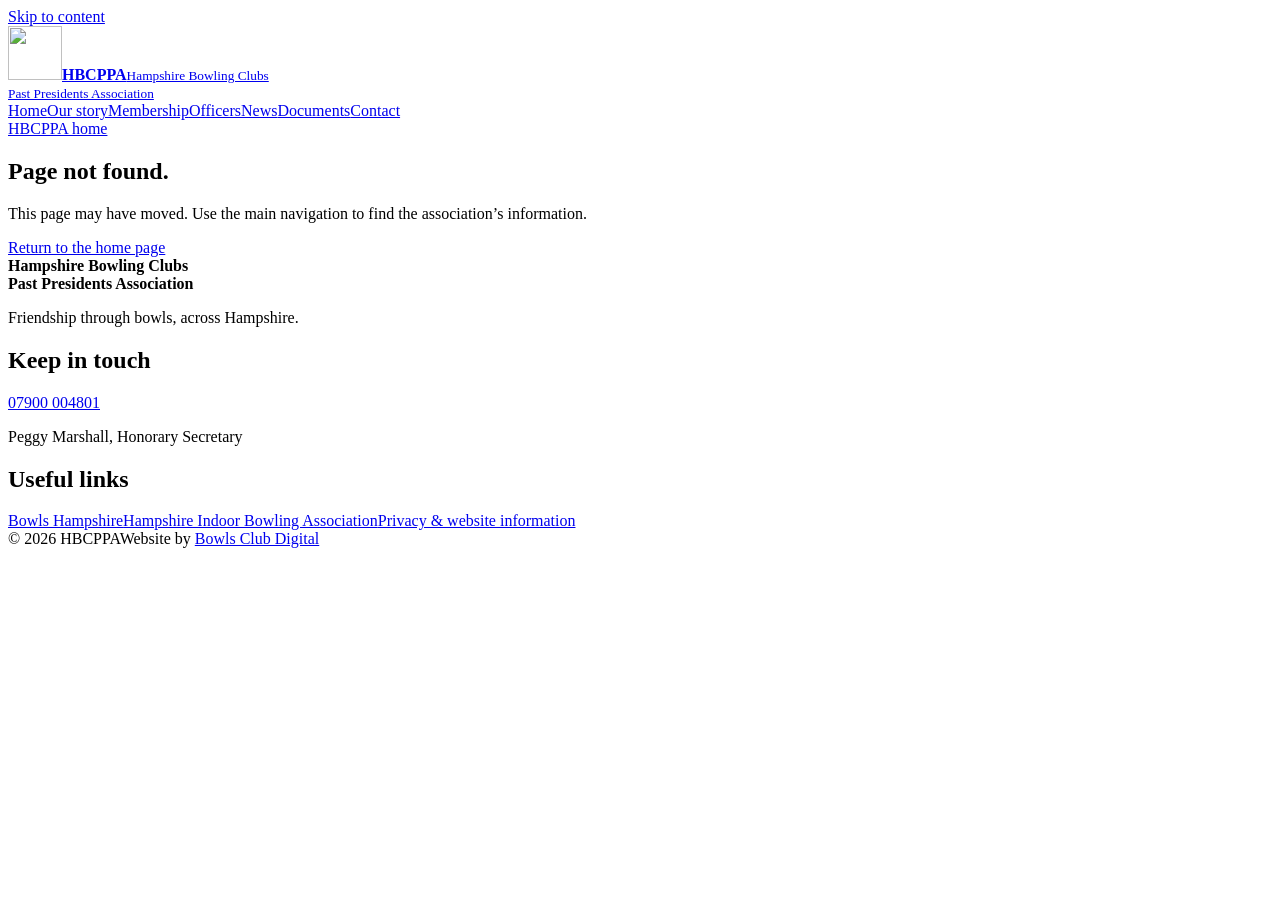
==== public/404/index.html @ 091e2b3b "Finish HBCPPA public website with crest-led design and original association documents" ====
<!doctype html><html lang="en-GB"><head><meta charset="utf-8"><meta name="viewport" content="width=device-width,initial-scale=1"><title>Page not found | HBCPPA</title><meta name="description" content="Find the information you need on the HBCPPA website."><meta name="theme-color" content="#102a53"><meta name="color-scheme" content="light dark"><link rel="canonical" href="https://hbcppa-website.pages.dev/404/"><meta property="og:title" content="Page not found | HBCPPA"><meta property="og:description" content="Find the information you need on the HBCPPA website."><meta property="og:type" content="website"><meta property="og:image" content="https://hbcppa-website.pages.dev/assets/crest.png"><link rel="icon" href="/assets/crest.png"><link rel="stylesheet" href="/assets/site.css"><script defer src="/assets/site.js"></script><script type="application/ld+json">{"@context": "https://schema.org", "@type": "Organization", "name": "Hampshire Bowling Clubs Past Presidents Association", "alternateName": "HBCPPA", "url": "https://hbcppa-website.pages.dev", "logo": "https://hbcppa-website.pages.dev/assets/crest.png"}</script></head><body><a class="skip" href="#main">Skip to content</a><header class="site-header"><div class="wrap header-inner"><a class="brand" href="/" aria-label="HBCPPA home"><img src="/assets/crest.png" alt="" width="54" height="54"><span><strong>HBCPPA</strong><small>Hampshire Bowling Clubs<br>Past Presidents Association</small></span></a><button class="menu-button" aria-expanded="false" aria-controls="main-nav" hidden>Menu</button><nav id="main-nav" aria-label="Main navigation"><a href="/">Home</a><a href="/about/">Our story</a><a href="/membership/">Membership</a><a href="/officers/">Officers</a><a href="/news/">News</a><a href="/documents/">Documents</a><a href="/contact/">Contact</a></nav></div></header><main id="main"><section class="page-intro wrap"><a class="back" href="/">HBCPPA home</a><h1>Page not found.</h1><p class="intro">This page may have moved. Use the main navigation to find the association’s information.</p></section><div class="wrap actions"><a class="button" href="/">Return to the home page</a></div></main><footer><div class="wrap footer-top"><div><strong class="footer-name">Hampshire Bowling Clubs<br>Past Presidents Association</strong><p>Friendship through bowls, across Hampshire.</p></div><div><h2>Keep in touch</h2><a href="tel:+447900004801">07900 004801</a><p>Peggy Marshall, Honorary Secretary</p></div><div><h2>Useful links</h2><a href="https://www.bowlshampshire.com/">Bowls Hampshire</a><a href="https://www.hampshireiba.com/">Hampshire Indoor Bowling Association</a><a href="/privacy/">Privacy &amp; website information</a></div></div><div class="wrap footer-bottom"><span>© 2026 HBCPPA</span><span>Website by <a href="https://bowlsclubdigital.com/">Bowls Club Digital</a></span></div></footer></body></html>
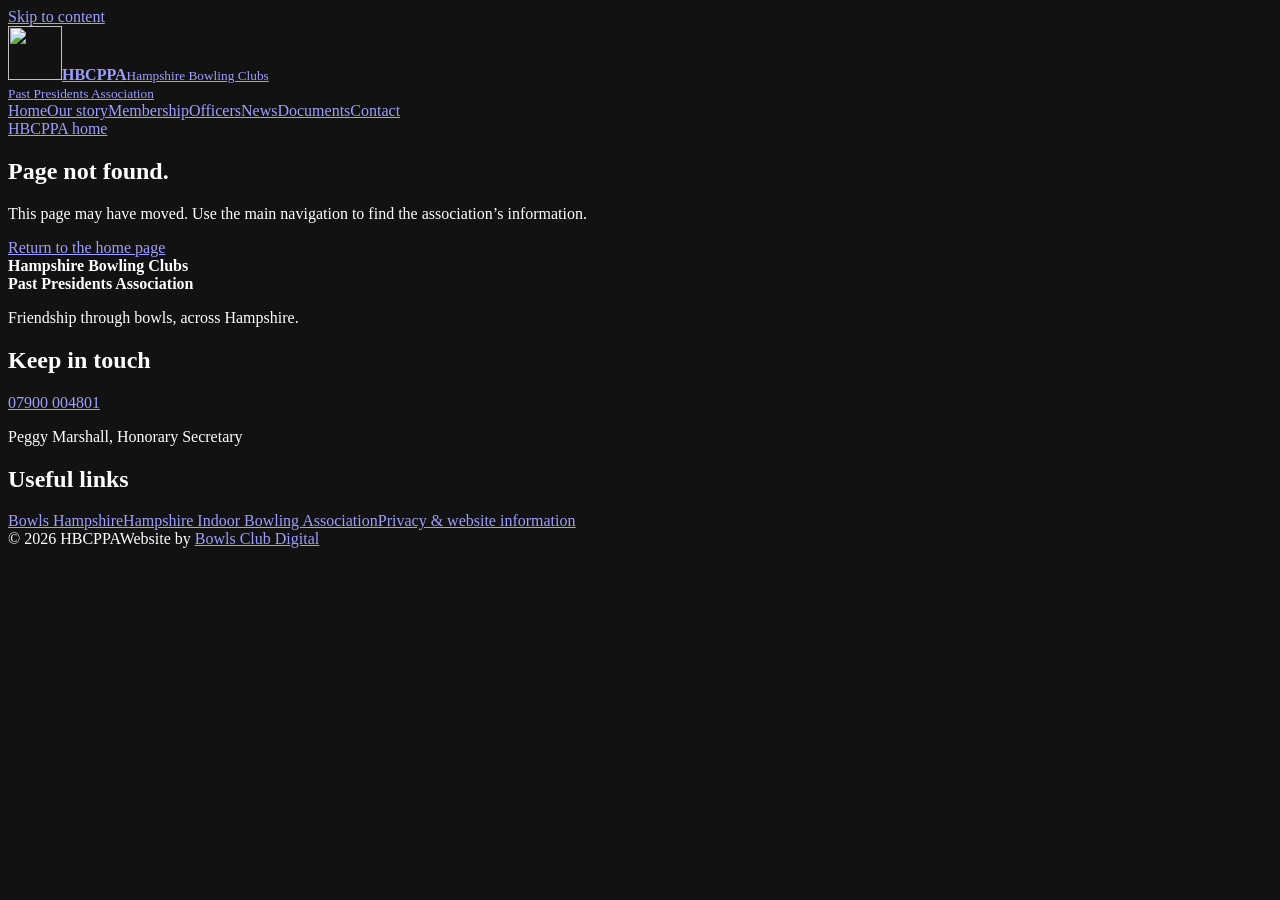
==== commit db61a782: "Carry the association badge's navy burgundy and gold throughout the website" ====
--- a/public/404/index.html
+++ b/public/404/index.html
@@ -1 +1 @@
-<!doctype html><html lang="en-GB"><head><meta charset="utf-8"><meta name="viewport" content="width=device-width,initial-scale=1"><title>Page not found | HBCPPA</title><meta name="description" content="Find the information you need on the HBCPPA website."><meta name="theme-color" content="#102a53"><meta name="color-scheme" content="light dark"><link rel="canonical" href="https://hbcppa-website.pages.dev/404/"><meta property="og:title" content="Page not found | HBCPPA"><meta property="og:description" content="Find the information you need on the HBCPPA website."><meta property="og:type" content="website"><meta property="og:image" content="https://hbcppa-website.pages.dev/assets/crest.png"><link rel="icon" href="/assets/crest.png"><link rel="stylesheet" href="/assets/site.css"><script defer src="/assets/site.js"></script><script type="application/ld+json">{"@context": "https://schema.org", "@type": "Organization", "name": "Hampshire Bowling Clubs Past Presidents Association", "alternateName": "HBCPPA", "url": "https://hbcppa-website.pages.dev", "logo": "https://hbcppa-website.pages.dev/assets/crest.png"}</script></head><body><a class="skip" href="#main">Skip to content</a><header class="site-header"><div class="wrap header-inner"><a class="brand" href="/" aria-label="HBCPPA home"><img src="/assets/crest.png" alt="" width="54" height="54"><span><strong>HBCPPA</strong><small>Hampshire Bowling Clubs<br>Past Presidents Association</small></span></a><button class="menu-button" aria-expanded="false" aria-controls="main-nav" hidden>Menu</button><nav id="main-nav" aria-label="Main navigation"><a href="/">Home</a><a href="/about/">Our story</a><a href="/membership/">Membership</a><a href="/officers/">Officers</a><a href="/news/">News</a><a href="/documents/">Documents</a><a href="/contact/">Contact</a></nav></div></header><main id="main"><section class="page-intro wrap"><a class="back" href="/">HBCPPA home</a><h1>Page not found.</h1><p class="intro">This page may have moved. Use the main navigation to find the association’s information.</p></section><div class="wrap actions"><a class="button" href="/">Return to the home page</a></div></main><footer><div class="wrap footer-top"><div><strong class="footer-name">Hampshire Bowling Clubs<br>Past Presidents Association</strong><p>Friendship through bowls, across Hampshire.</p></div><div><h2>Keep in touch</h2><a href="tel:+447900004801">07900 004801</a><p>Peggy Marshall, Honorary Secretary</p></div><div><h2>Useful links</h2><a href="https://www.bowlshampshire.com/">Bowls Hampshire</a><a href="https://www.hampshireiba.com/">Hampshire Indoor Bowling Association</a><a href="/privacy/">Privacy &amp; website information</a></div></div><div class="wrap footer-bottom"><span>© 2026 HBCPPA</span><span>Website by <a href="https://bowlsclubdigital.com/">Bowls Club Digital</a></span></div></footer></body></html>+<!doctype html><html lang="en-GB"><head><meta charset="utf-8"><meta name="viewport" content="width=device-width,initial-scale=1"><title>Page not found | HBCPPA</title><meta name="description" content="Find the information you need on the HBCPPA website."><meta name="theme-color" content="#0c2143"><meta name="color-scheme" content="dark"><link rel="canonical" href="https://hbcppa-website.pages.dev/404/"><meta property="og:title" content="Page not found | HBCPPA"><meta property="og:description" content="Find the information you need on the HBCPPA website."><meta property="og:type" content="website"><meta property="og:image" content="https://hbcppa-website.pages.dev/assets/crest.png"><link rel="icon" href="/assets/crest.png"><link rel="stylesheet" href="/assets/site.css"><script defer src="/assets/site.js"></script><script type="application/ld+json">{"@context": "https://schema.org", "@type": "Organization", "name": "Hampshire Bowling Clubs Past Presidents Association", "alternateName": "HBCPPA", "url": "https://hbcppa-website.pages.dev", "logo": "https://hbcppa-website.pages.dev/assets/crest.png"}</script></head><body><a class="skip" href="#main">Skip to content</a><header class="site-header"><div class="wrap header-inner"><a class="brand" href="/" aria-label="HBCPPA home"><img src="/assets/crest.webp" alt="" width="54" height="54"><span><strong>HBCPPA</strong><small>Hampshire Bowling Clubs<br>Past Presidents Association</small></span></a><button class="menu-button" aria-expanded="false" aria-controls="main-nav" hidden>Menu</button><nav id="main-nav" aria-label="Main navigation"><a href="/">Home</a><a href="/about/">Our story</a><a href="/membership/">Membership</a><a href="/officers/">Officers</a><a href="/news/">News</a><a href="/documents/">Documents</a><a href="/contact/">Contact</a></nav></div></header><main id="main"><section class="page-intro wrap"><a class="back" href="/">HBCPPA home</a><h1>Page not found.</h1><p class="intro">This page may have moved. Use the main navigation to find the association’s information.</p></section><div class="wrap actions"><a class="button" href="/">Return to the home page</a></div></main><footer><div class="wrap footer-top"><div><strong class="footer-name">Hampshire Bowling Clubs<br>Past Presidents Association</strong><p>Friendship through bowls, across Hampshire.</p></div><div><h2>Keep in touch</h2><a href="tel:+447900004801">07900 004801</a><p>Peggy Marshall, Honorary Secretary</p></div><div><h2>Useful links</h2><a href="https://www.bowlshampshire.com/">Bowls Hampshire</a><a href="https://www.hampshireiba.com/">Hampshire Indoor Bowling Association</a><a href="/privacy/">Privacy &amp; website information</a></div></div><div class="wrap footer-bottom"><span>© 2026 HBCPPA</span><span>Website by <a href="https://bowlsclubdigital.com/">Bowls Club Digital</a></span></div></footer></body></html>
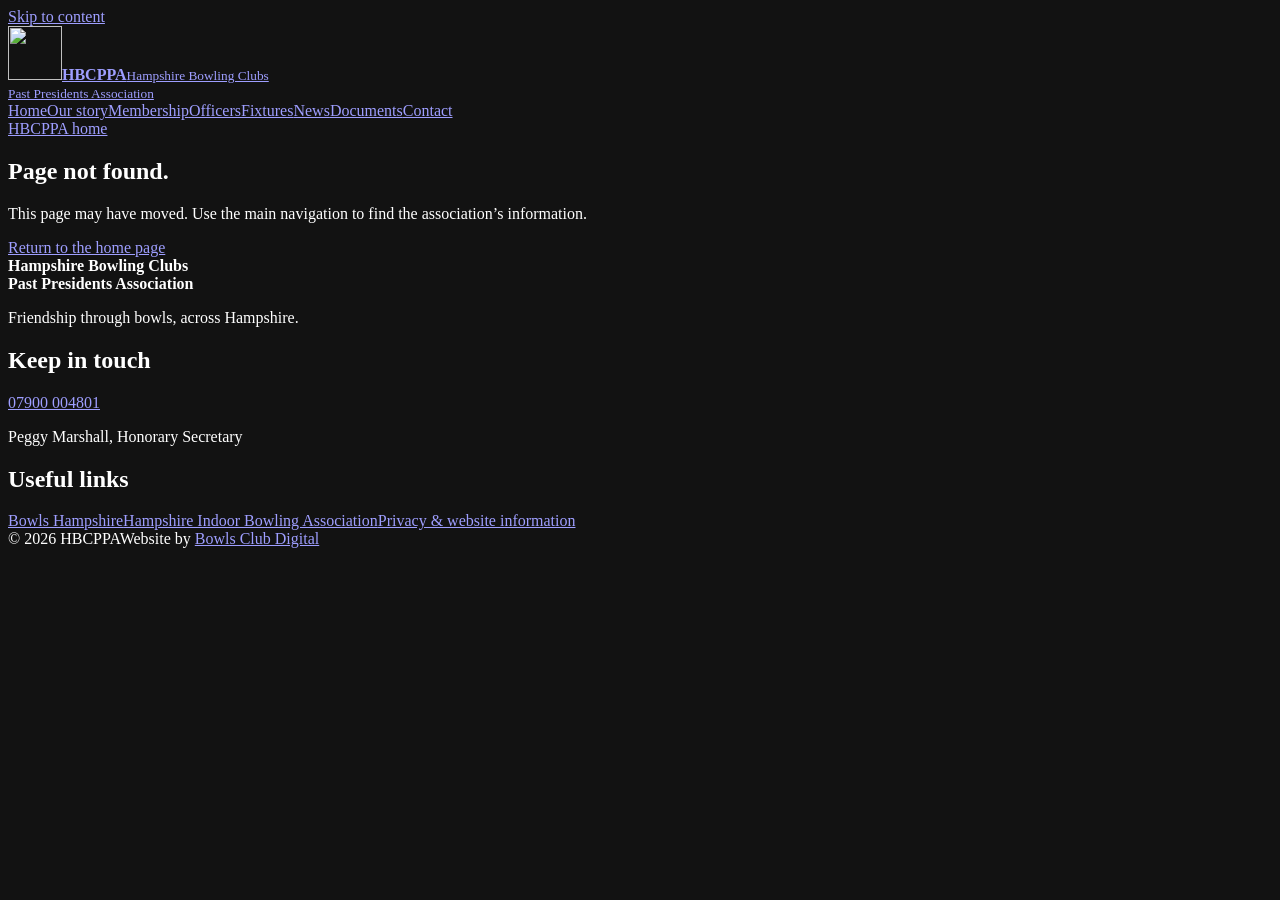
==== commit b5e8c7b5: "Add indoor fixtures for 2026 and 2027 with full match details" ====
--- a/public/404/index.html
+++ b/public/404/index.html
@@ -1 +1 @@
-<!doctype html><html lang="en-GB"><head><meta charset="utf-8"><meta name="viewport" content="width=device-width,initial-scale=1"><title>Page not found | HBCPPA</title><meta name="description" content="Find the information you need on the HBCPPA website."><meta name="theme-color" content="#0c2143"><meta name="color-scheme" content="dark"><link rel="canonical" href="https://hbcppa-website.pages.dev/404/"><meta property="og:title" content="Page not found | HBCPPA"><meta property="og:description" content="Find the information you need on the HBCPPA website."><meta property="og:type" content="website"><meta property="og:image" content="https://hbcppa-website.pages.dev/assets/crest.png"><link rel="icon" href="/assets/crest.png"><link rel="stylesheet" href="/assets/site.css"><script defer src="/assets/site.js"></script><script type="application/ld+json">{"@context": "https://schema.org", "@type": "Organization", "name": "Hampshire Bowling Clubs Past Presidents Association", "alternateName": "HBCPPA", "url": "https://hbcppa-website.pages.dev", "logo": "https://hbcppa-website.pages.dev/assets/crest.png"}</script></head><body><a class="skip" href="#main">Skip to content</a><header class="site-header"><div class="wrap header-inner"><a class="brand" href="/" aria-label="HBCPPA home"><img src="/assets/crest.webp" alt="" width="54" height="54"><span><strong>HBCPPA</strong><small>Hampshire Bowling Clubs<br>Past Presidents Association</small></span></a><button class="menu-button" aria-expanded="false" aria-controls="main-nav" hidden>Menu</button><nav id="main-nav" aria-label="Main navigation"><a href="/">Home</a><a href="/about/">Our story</a><a href="/membership/">Membership</a><a href="/officers/">Officers</a><a href="/news/">News</a><a href="/documents/">Documents</a><a href="/contact/">Contact</a></nav></div></header><main id="main"><section class="page-intro wrap"><a class="back" href="/">HBCPPA home</a><h1>Page not found.</h1><p class="intro">This page may have moved. Use the main navigation to find the association’s information.</p></section><div class="wrap actions"><a class="button" href="/">Return to the home page</a></div></main><footer><div class="wrap footer-top"><div><strong class="footer-name">Hampshire Bowling Clubs<br>Past Presidents Association</strong><p>Friendship through bowls, across Hampshire.</p></div><div><h2>Keep in touch</h2><a href="tel:+447900004801">07900 004801</a><p>Peggy Marshall, Honorary Secretary</p></div><div><h2>Useful links</h2><a href="https://www.bowlshampshire.com/">Bowls Hampshire</a><a href="https://www.hampshireiba.com/">Hampshire Indoor Bowling Association</a><a href="/privacy/">Privacy &amp; website information</a></div></div><div class="wrap footer-bottom"><span>© 2026 HBCPPA</span><span>Website by <a href="https://bowlsclubdigital.com/">Bowls Club Digital</a></span></div></footer></body></html>+<!doctype html><html lang="en-GB"><head><meta charset="utf-8"><meta name="viewport" content="width=device-width,initial-scale=1"><title>Page not found | HBCPPA</title><meta name="description" content="Find the information you need on the HBCPPA website."><meta name="theme-color" content="#0c2143"><meta name="color-scheme" content="dark"><link rel="canonical" href="https://hbcppa-website.pages.dev/404/"><meta property="og:title" content="Page not found | HBCPPA"><meta property="og:description" content="Find the information you need on the HBCPPA website."><meta property="og:type" content="website"><meta property="og:image" content="https://hbcppa-website.pages.dev/assets/crest-1953.jpg"><link rel="icon" href="/assets/crest-1953.jpg"><link rel="stylesheet" href="/assets/site.css"><script defer src="/assets/site.js"></script><script type="application/ld+json">{"@context": "https://schema.org", "@type": "Organization", "name": "Hampshire Bowling Clubs Past Presidents Association", "alternateName": "HBCPPA", "url": "https://hbcppa-website.pages.dev", "logo": "https://hbcppa-website.pages.dev/assets/crest-1953.jpg"}</script></head><body><a class="skip" href="#main">Skip to content</a><header class="site-header"><div class="wrap header-inner"><a class="brand" href="/" aria-label="HBCPPA home"><img src="/assets/crest-1953.webp" alt="" width="54" height="54"><span><strong>HBCPPA</strong><small>Hampshire Bowling Clubs<br>Past Presidents Association</small></span></a><button class="menu-button" aria-expanded="false" aria-controls="main-nav" hidden>Menu</button><nav id="main-nav" aria-label="Main navigation"><a href="/">Home</a><a href="/about/">Our story</a><a href="/membership/">Membership</a><a href="/officers/">Officers</a><a href="/fixtures/">Fixtures</a><a href="/news/">News</a><a href="/documents/">Documents</a><a href="/contact/">Contact</a></nav></div></header><main id="main"><section class="page-intro wrap"><a class="back" href="/">HBCPPA home</a><h1>Page not found.</h1><p class="intro">This page may have moved. Use the main navigation to find the association’s information.</p></section><div class="wrap actions"><a class="button" href="/">Return to the home page</a></div></main><footer><div class="wrap footer-top"><div><strong class="footer-name">Hampshire Bowling Clubs<br>Past Presidents Association</strong><p>Friendship through bowls, across Hampshire.</p></div><div><h2>Keep in touch</h2><a href="tel:+447900004801">07900 004801</a><p>Peggy Marshall, Honorary Secretary</p></div><div><h2>Useful links</h2><a href="https://www.bowlshampshire.com/">Bowls Hampshire</a><a href="https://www.hampshireiba.com/">Hampshire Indoor Bowling Association</a><a href="/privacy/">Privacy &amp; website information</a></div></div><div class="wrap footer-bottom"><span>© 2026 HBCPPA</span><span>Website by <a href="https://bowlsclubdigital.com/">Bowls Club Digital</a></span></div></footer></body></html>
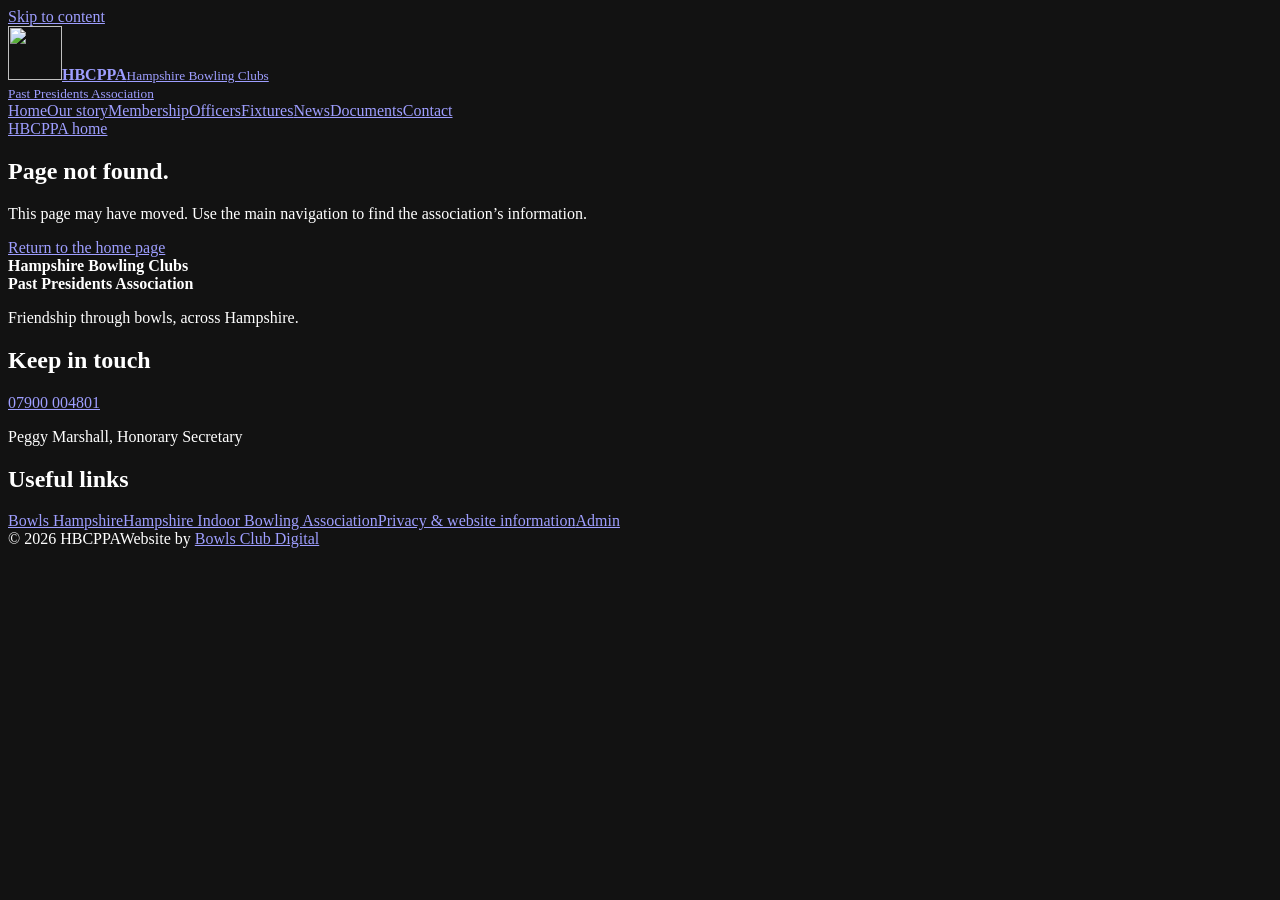
==== commit 16848c4c: "Add shared admin editing for fixtures, results and association news" ====
--- a/public/404/index.html
+++ b/public/404/index.html
@@ -1 +1 @@
-<!doctype html><html lang="en-GB"><head><meta charset="utf-8"><meta name="viewport" content="width=device-width,initial-scale=1"><title>Page not found | HBCPPA</title><meta name="description" content="Find the information you need on the HBCPPA website."><meta name="theme-color" content="#0c2143"><meta name="color-scheme" content="dark"><link rel="canonical" href="https://hbcppa-website.pages.dev/404/"><meta property="og:title" content="Page not found | HBCPPA"><meta property="og:description" content="Find the information you need on the HBCPPA website."><meta property="og:type" content="website"><meta property="og:image" content="https://hbcppa-website.pages.dev/assets/crest-1953.jpg"><link rel="icon" href="/assets/crest-1953.jpg"><link rel="stylesheet" href="/assets/site.css"><script defer src="/assets/site.js"></script><script type="application/ld+json">{"@context": "https://schema.org", "@type": "Organization", "name": "Hampshire Bowling Clubs Past Presidents Association", "alternateName": "HBCPPA", "url": "https://hbcppa-website.pages.dev", "logo": "https://hbcppa-website.pages.dev/assets/crest-1953.jpg"}</script></head><body><a class="skip" href="#main">Skip to content</a><header class="site-header"><div class="wrap header-inner"><a class="brand" href="/" aria-label="HBCPPA home"><img src="/assets/crest-1953.webp" alt="" width="54" height="54"><span><strong>HBCPPA</strong><small>Hampshire Bowling Clubs<br>Past Presidents Association</small></span></a><button class="menu-button" aria-expanded="false" aria-controls="main-nav" hidden>Menu</button><nav id="main-nav" aria-label="Main navigation"><a href="/">Home</a><a href="/about/">Our story</a><a href="/membership/">Membership</a><a href="/officers/">Officers</a><a href="/fixtures/">Fixtures</a><a href="/news/">News</a><a href="/documents/">Documents</a><a href="/contact/">Contact</a></nav></div></header><main id="main"><section class="page-intro wrap"><a class="back" href="/">HBCPPA home</a><h1>Page not found.</h1><p class="intro">This page may have moved. Use the main navigation to find the association’s information.</p></section><div class="wrap actions"><a class="button" href="/">Return to the home page</a></div></main><footer><div class="wrap footer-top"><div><strong class="footer-name">Hampshire Bowling Clubs<br>Past Presidents Association</strong><p>Friendship through bowls, across Hampshire.</p></div><div><h2>Keep in touch</h2><a href="tel:+447900004801">07900 004801</a><p>Peggy Marshall, Honorary Secretary</p></div><div><h2>Useful links</h2><a href="https://www.bowlshampshire.com/">Bowls Hampshire</a><a href="https://www.hampshireiba.com/">Hampshire Indoor Bowling Association</a><a href="/privacy/">Privacy &amp; website information</a></div></div><div class="wrap footer-bottom"><span>© 2026 HBCPPA</span><span>Website by <a href="https://bowlsclubdigital.com/">Bowls Club Digital</a></span></div></footer></body></html>+<!doctype html><html lang="en-GB"><head><meta charset="utf-8"><meta name="viewport" content="width=device-width,initial-scale=1"><title>Page not found | HBCPPA</title><meta name="description" content="Find the information you need on the HBCPPA website."><meta name="theme-color" content="#0c2143"><meta name="color-scheme" content="dark"><link rel="canonical" href="https://hbcppa-website.pages.dev/404/"><meta property="og:title" content="Page not found | HBCPPA"><meta property="og:description" content="Find the information you need on the HBCPPA website."><meta property="og:type" content="website"><meta property="og:image" content="https://hbcppa-website.pages.dev/assets/crest-1953.jpg"><link rel="icon" href="/assets/crest-1953.jpg"><link rel="stylesheet" href="/assets/site.css"><script defer src="/assets/site.js"></script><script type="application/ld+json">{"@context": "https://schema.org", "@type": "Organization", "name": "Hampshire Bowling Clubs Past Presidents Association", "alternateName": "HBCPPA", "url": "https://hbcppa-website.pages.dev", "logo": "https://hbcppa-website.pages.dev/assets/crest-1953.jpg"}</script></head><body><a class="skip" href="#main">Skip to content</a><header class="site-header"><div class="wrap header-inner"><a class="brand" href="/" aria-label="HBCPPA home"><img src="/assets/crest-1953.webp" alt="" width="54" height="54"><span><strong>HBCPPA</strong><small>Hampshire Bowling Clubs<br>Past Presidents Association</small></span></a><button class="menu-button" aria-expanded="false" aria-controls="main-nav" hidden>Menu</button><nav id="main-nav" aria-label="Main navigation"><a href="/">Home</a><a href="/about/">Our story</a><a href="/membership/">Membership</a><a href="/officers/">Officers</a><a href="/fixtures/">Fixtures</a><a href="/news/">News</a><a href="/documents/">Documents</a><a href="/contact/">Contact</a></nav></div></header><main id="main"><section class="page-intro wrap"><a class="back" href="/">HBCPPA home</a><h1>Page not found.</h1><p class="intro">This page may have moved. Use the main navigation to find the association’s information.</p></section><div class="wrap actions"><a class="button" href="/">Return to the home page</a></div></main><footer><div class="wrap footer-top"><div><strong class="footer-name">Hampshire Bowling Clubs<br>Past Presidents Association</strong><p>Friendship through bowls, across Hampshire.</p></div><div><h2>Keep in touch</h2><a href="tel:+447900004801">07900 004801</a><p>Peggy Marshall, Honorary Secretary</p></div><div><h2>Useful links</h2><a href="https://www.bowlshampshire.com/">Bowls Hampshire</a><a href="https://www.hampshireiba.com/">Hampshire Indoor Bowling Association</a><a href="/privacy/">Privacy &amp; website information</a><a href="/admin/">Admin</a></div></div><div class="wrap footer-bottom"><span>© 2026 HBCPPA</span><span>Website by <a href="https://bowlsclubdigital.com/">Bowls Club Digital</a></span></div></footer></body></html>
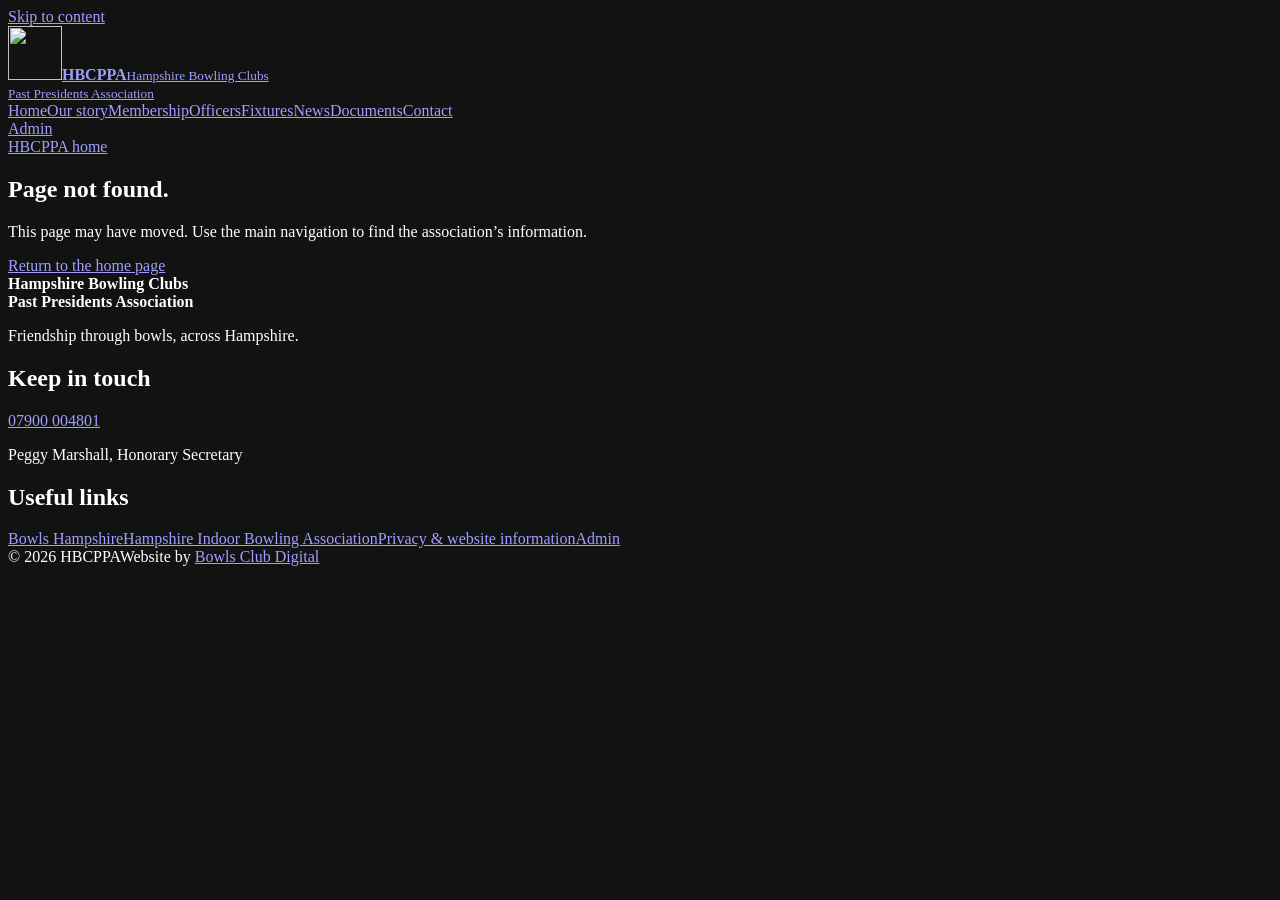
==== commit a2210042: "Add far-right Admin button to every page header" ====
--- a/public/404/index.html
+++ b/public/404/index.html
@@ -1 +1 @@
-<!doctype html><html lang="en-GB"><head><meta charset="utf-8"><meta name="viewport" content="width=device-width,initial-scale=1"><title>Page not found | HBCPPA</title><meta name="description" content="Find the information you need on the HBCPPA website."><meta name="theme-color" content="#0c2143"><meta name="color-scheme" content="dark"><link rel="canonical" href="https://hbcppa-website.pages.dev/404/"><meta property="og:title" content="Page not found | HBCPPA"><meta property="og:description" content="Find the information you need on the HBCPPA website."><meta property="og:type" content="website"><meta property="og:image" content="https://hbcppa-website.pages.dev/assets/crest-1953.jpg"><link rel="icon" href="/assets/crest-1953.jpg"><link rel="stylesheet" href="/assets/site.css"><script defer src="/assets/site.js"></script><script type="application/ld+json">{"@context": "https://schema.org", "@type": "Organization", "name": "Hampshire Bowling Clubs Past Presidents Association", "alternateName": "HBCPPA", "url": "https://hbcppa-website.pages.dev", "logo": "https://hbcppa-website.pages.dev/assets/crest-1953.jpg"}</script></head><body><a class="skip" href="#main">Skip to content</a><header class="site-header"><div class="wrap header-inner"><a class="brand" href="/" aria-label="HBCPPA home"><img src="/assets/crest-1953.webp" alt="" width="54" height="54"><span><strong>HBCPPA</strong><small>Hampshire Bowling Clubs<br>Past Presidents Association</small></span></a><button class="menu-button" aria-expanded="false" aria-controls="main-nav" hidden>Menu</button><nav id="main-nav" aria-label="Main navigation"><a href="/">Home</a><a href="/about/">Our story</a><a href="/membership/">Membership</a><a href="/officers/">Officers</a><a href="/fixtures/">Fixtures</a><a href="/news/">News</a><a href="/documents/">Documents</a><a href="/contact/">Contact</a></nav></div></header><main id="main"><section class="page-intro wrap"><a class="back" href="/">HBCPPA home</a><h1>Page not found.</h1><p class="intro">This page may have moved. Use the main navigation to find the association’s information.</p></section><div class="wrap actions"><a class="button" href="/">Return to the home page</a></div></main><footer><div class="wrap footer-top"><div><strong class="footer-name">Hampshire Bowling Clubs<br>Past Presidents Association</strong><p>Friendship through bowls, across Hampshire.</p></div><div><h2>Keep in touch</h2><a href="tel:+447900004801">07900 004801</a><p>Peggy Marshall, Honorary Secretary</p></div><div><h2>Useful links</h2><a href="https://www.bowlshampshire.com/">Bowls Hampshire</a><a href="https://www.hampshireiba.com/">Hampshire Indoor Bowling Association</a><a href="/privacy/">Privacy &amp; website information</a><a href="/admin/">Admin</a></div></div><div class="wrap footer-bottom"><span>© 2026 HBCPPA</span><span>Website by <a href="https://bowlsclubdigital.com/">Bowls Club Digital</a></span></div></footer></body></html>+<!doctype html><html lang="en-GB"><head><meta charset="utf-8"><meta name="viewport" content="width=device-width,initial-scale=1"><title>Page not found | HBCPPA</title><meta name="description" content="Find the information you need on the HBCPPA website."><meta name="theme-color" content="#0c2143"><meta name="color-scheme" content="dark"><link rel="canonical" href="https://hbcppa-website.pages.dev/404/"><meta property="og:title" content="Page not found | HBCPPA"><meta property="og:description" content="Find the information you need on the HBCPPA website."><meta property="og:type" content="website"><meta property="og:image" content="https://hbcppa-website.pages.dev/assets/crest-1953.jpg"><link rel="icon" href="/assets/crest-1953.jpg"><link rel="stylesheet" href="/assets/site.css"><script defer src="/assets/site.js"></script><script type="application/ld+json">{"@context": "https://schema.org", "@type": "Organization", "name": "Hampshire Bowling Clubs Past Presidents Association", "alternateName": "HBCPPA", "url": "https://hbcppa-website.pages.dev", "logo": "https://hbcppa-website.pages.dev/assets/crest-1953.jpg"}</script></head><body><a class="skip" href="#main">Skip to content</a><header class="site-header"><div class="wrap header-inner"><a class="brand" href="/" aria-label="HBCPPA home"><img src="/assets/crest-1953.webp" alt="" width="54" height="54"><span><strong>HBCPPA</strong><small>Hampshire Bowling Clubs<br>Past Presidents Association</small></span></a><button class="menu-button" aria-expanded="false" aria-controls="main-nav" hidden>Menu</button><nav id="main-nav" aria-label="Main navigation"><a href="/">Home</a><a href="/about/">Our story</a><a href="/membership/">Membership</a><a href="/officers/">Officers</a><a href="/fixtures/">Fixtures</a><a href="/news/">News</a><a href="/documents/">Documents</a><a href="/contact/">Contact</a></nav><a class="button header-admin" href="/admin/">Admin</a></div></header><main id="main"><section class="page-intro wrap"><a class="back" href="/">HBCPPA home</a><h1>Page not found.</h1><p class="intro">This page may have moved. Use the main navigation to find the association’s information.</p></section><div class="wrap actions"><a class="button" href="/">Return to the home page</a></div></main><footer><div class="wrap footer-top"><div><strong class="footer-name">Hampshire Bowling Clubs<br>Past Presidents Association</strong><p>Friendship through bowls, across Hampshire.</p></div><div><h2>Keep in touch</h2><a href="tel:+447900004801">07900 004801</a><p>Peggy Marshall, Honorary Secretary</p></div><div><h2>Useful links</h2><a href="https://www.bowlshampshire.com/">Bowls Hampshire</a><a href="https://www.hampshireiba.com/">Hampshire Indoor Bowling Association</a><a href="/privacy/">Privacy &amp; website information</a><a href="/admin/">Admin</a></div></div><div class="wrap footer-bottom"><span>© 2026 HBCPPA</span><span>Website by <a href="https://bowlsclubdigital.com/">Bowls Club Digital</a></span></div></footer></body></html>
